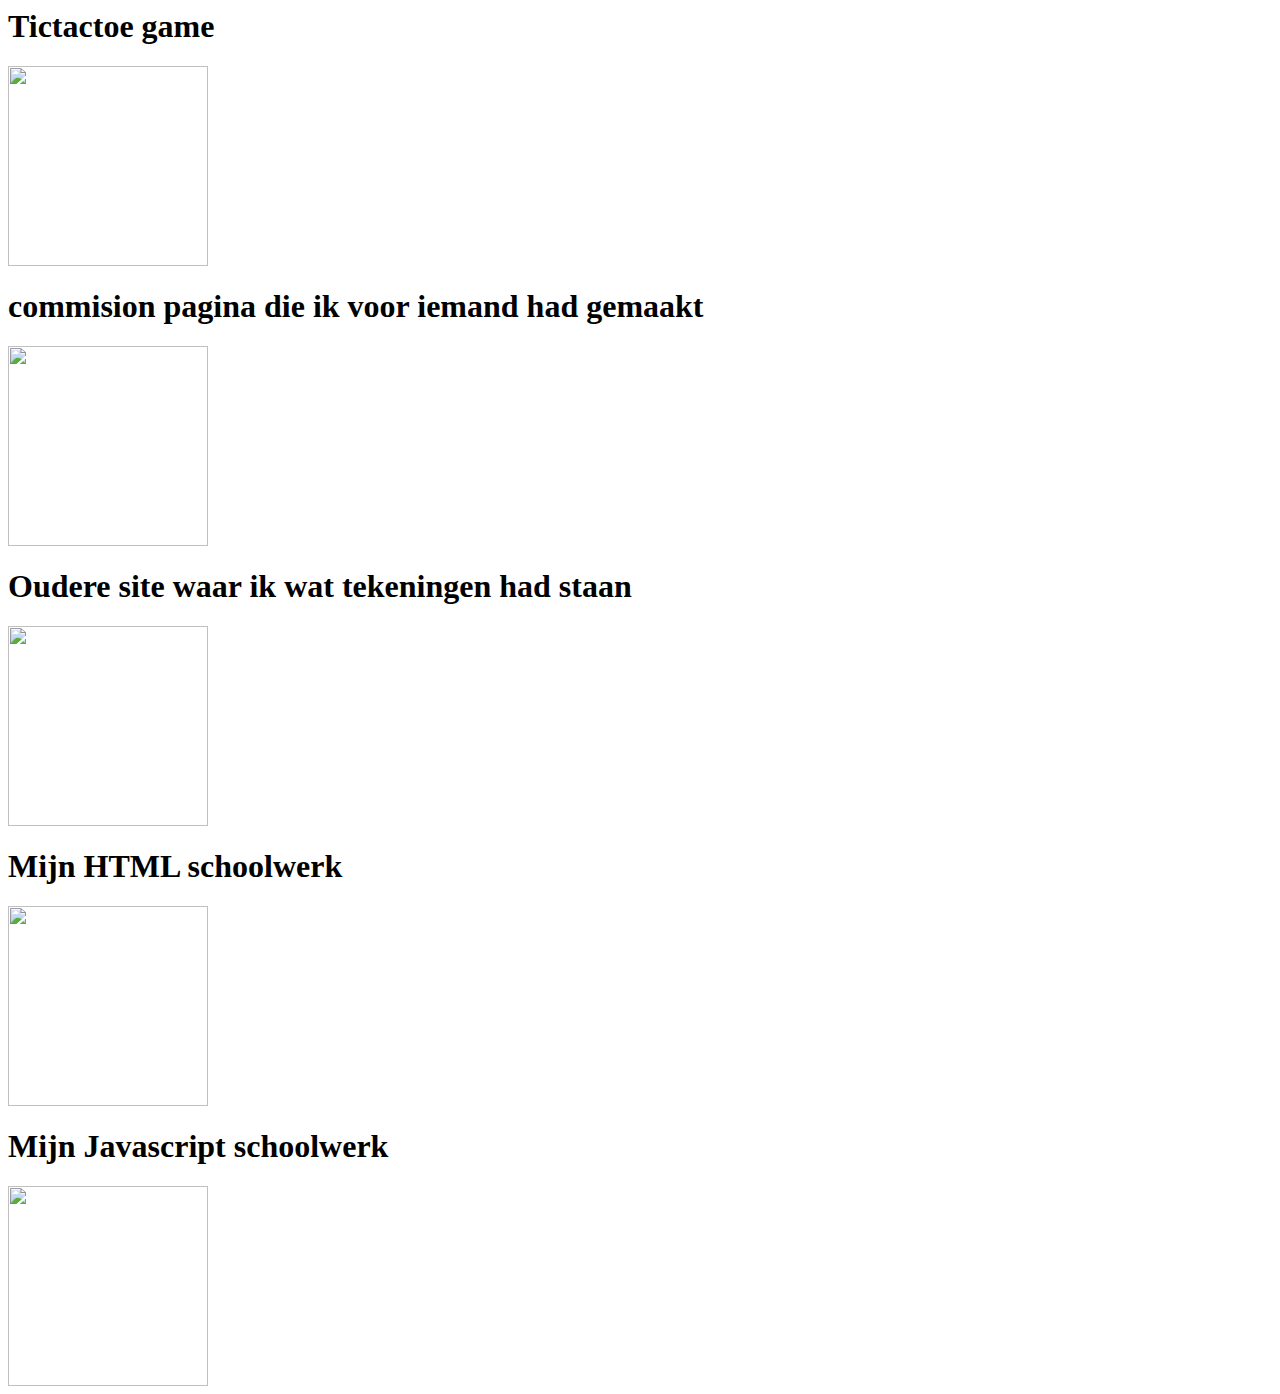
==== Portfolio.html @ 354a4bd2 "Add files via upload" ====
<html>
  <head>
    <title>Benjamins portfolio</title>
  </head>
  <body>

    <div class="projectlink">
      <h1>Tictactoe game</h1>
      <div class="imagelink">
        <a href="tictactoe/tictactoe.html">
          <img src="tictactoe.png" height="200px">
        </a>
      </div>
    </div>

    <div class="projectlink">
      <h1>commision pagina die ik voor iemand had gemaakt</h1>
      <div class="imagelink">
        <a href="jcs/jaycs.html">
          <img src="Jcs.png" height="200px">
        </a>
      </div>
    </div>

    <div class="projectlink">
      <h1>Oudere site waar ik wat tekeningen had staan</h1>
      <div class="imagelink">
        <a href="Benjaminsite/Bensite.html">
          <img src="bensite.png" height="200px">
        </a>
      </div>
    </div>

    <div class="projectlink">
      <h1>Mijn HTML schoolwerk</h1>
      <div class="imagelink">
        <a href="Html/Mainpagehtml.html">
          <img src="placeholder.png" height="200px">
        </a>
      </div>
    </div>

    <div class="projectlink">
      <h1>Mijn Javascript schoolwerk</h1>
      <div class="imagelink">
        <a href="Javascript/MainpageJS.html">
          <img src="placeholder.png" height="200px">
        </a>
      </div>
    </div>

  </body>
</html>
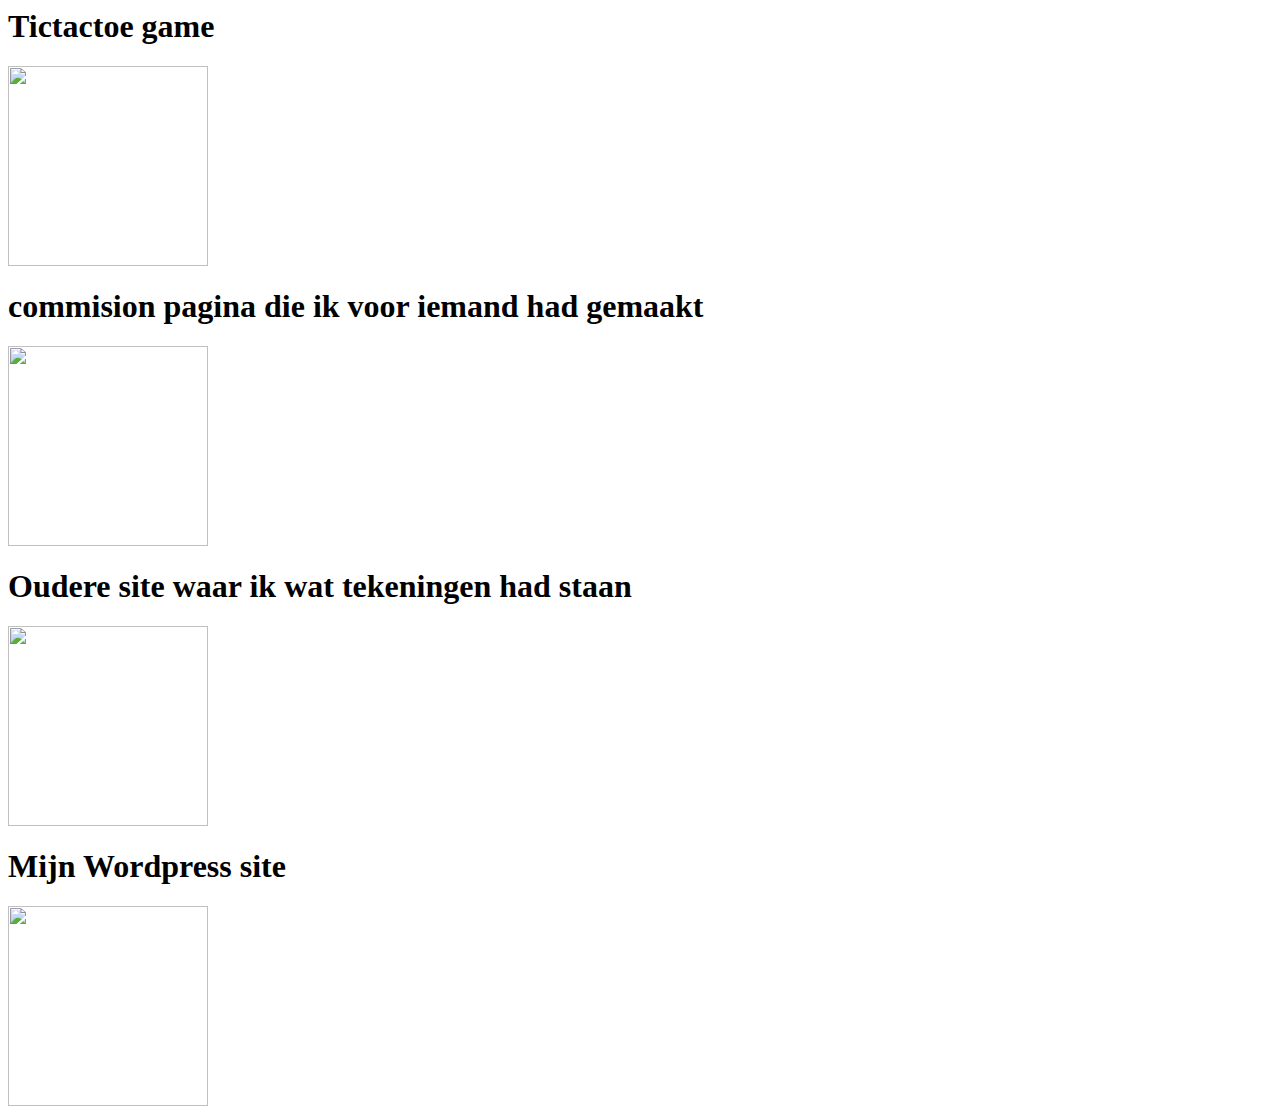
==== commit 2e658101: "Add files via upload" ====
--- a/Portfolio.html
+++ b/Portfolio.html
@@ -7,7 +7,7 @@
     <div class="projectlink">
       <h1>Tictactoe game</h1>
       <div class="imagelink">
-        <a href="tictactoe/tictactoe.html">
+        <a href="https://nostalgic-pike-5e3925.netlify.app">
           <img src="tictactoe.png" height="200px">
         </a>
       </div>
@@ -16,7 +16,7 @@
     <div class="projectlink">
       <h1>commision pagina die ik voor iemand had gemaakt</h1>
       <div class="imagelink">
-        <a href="jcs/jaycs.html">
+        <a href="https://jay-commisions.netlify.app/">
           <img src="Jcs.png" height="200px">
         </a>
       </div>
@@ -25,25 +25,16 @@
     <div class="projectlink">
       <h1>Oudere site waar ik wat tekeningen had staan</h1>
       <div class="imagelink">
-        <a href="Benjaminsite/Bensite.html">
+        <a href="https://fervent-saha-ed94e9.netlify.app/">
           <img src="bensite.png" height="200px">
         </a>
       </div>
     </div>
 
     <div class="projectlink">
-      <h1>Mijn HTML schoolwerk</h1>
+      <h1>Mijn Wordpress site</h1>
       <div class="imagelink">
-        <a href="Html/Mainpagehtml.html">
-          <img src="placeholder.png" height="200px">
-        </a>
-      </div>
-    </div>
-
-    <div class="projectlink">
-      <h1>Mijn Javascript schoolwerk</h1>
-      <div class="imagelink">
-        <a href="Javascript/MainpageJS.html">
+        <a href="https://luiken-online.nl/">
           <img src="placeholder.png" height="200px">
         </a>
       </div>
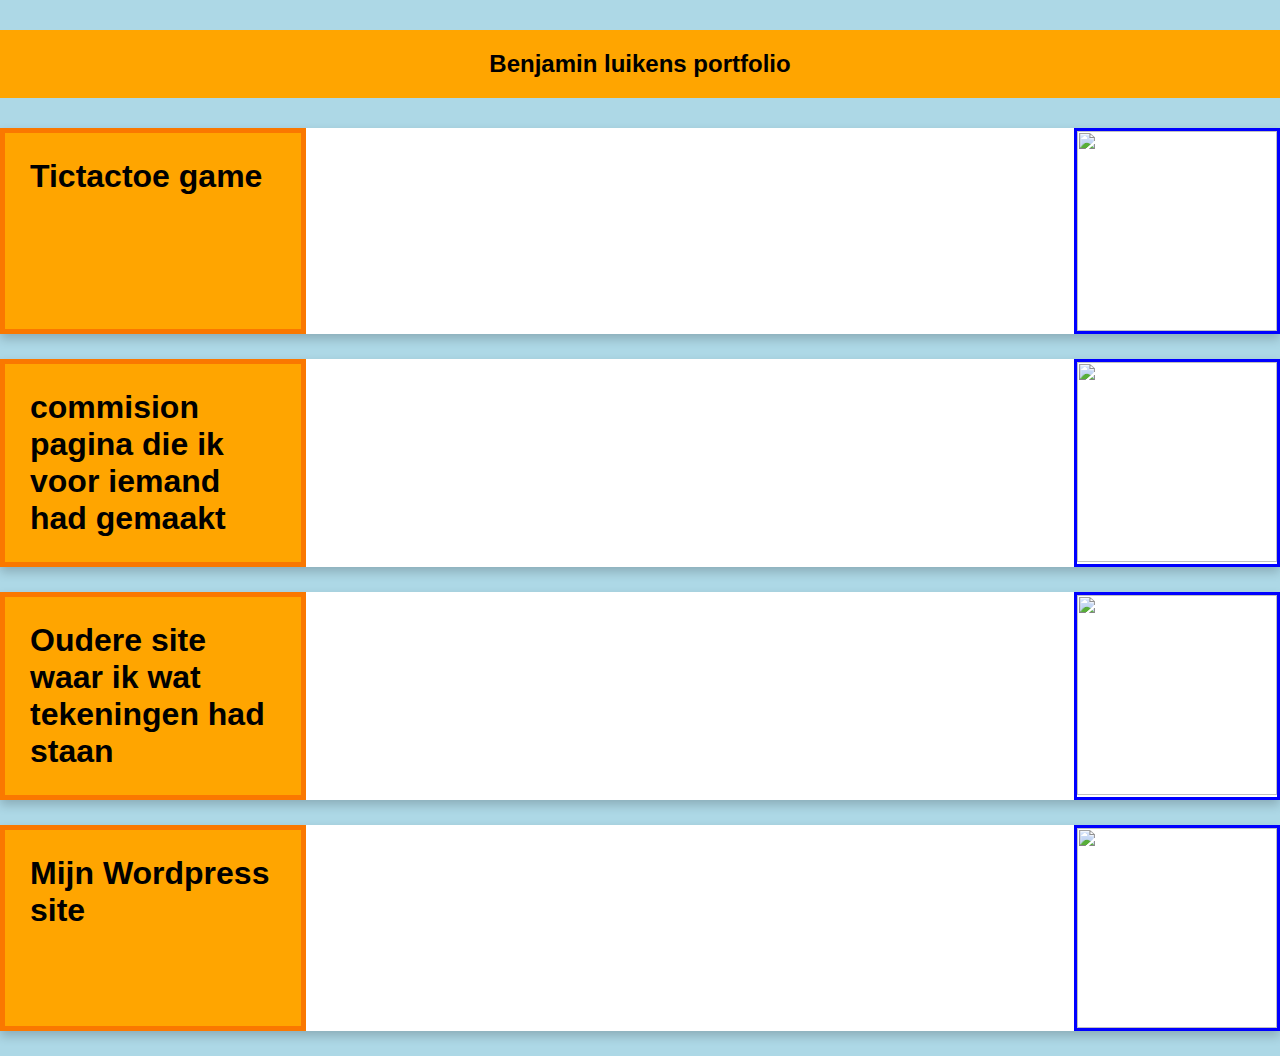
==== commit ac306e6f: "Add files via upload" ====
--- a/Portfolio.html
+++ b/Portfolio.html
@@ -1,41 +1,103 @@
 <html>
   <head>
     <title>Benjamins portfolio</title>
+
+    <style>
+
+    * {
+      margin: 0;
+      padding: 0;
+      font-family: Arial, Helvetica, sans-serif;
+    }
+
+    body {
+      background: lightblue;
+    }
+
+    .projectlink {
+      display: flex;
+      background: White;
+      margin-bottom: 25px;
+      box-shadow: 0 5px 10px rgba(0,0,0,0.2);
+    }
+
+    .header {
+      width: 100%;
+      background: orange;
+      text-align: center;
+      margin-top: 30px;
+      margin-bottom: 30px;
+      padding-top: 20px;
+      padding-bottom: 20px;
+    }
+
+    .title {
+      background: orange;
+      border: 5px solid rgb(250,120,0);
+      padding: 25px;
+      width: 35%
+    }
+
+    .imagelink {
+      width: 200px;
+      border: 3px solid blue;
+      align-items: center;
+      margin-left: 60%;
+    }
+
+      .imagelink:hover {
+        box-shadow: 0 35px 55px rgba(0,0,0,0.2);
+        border: 3px solid orange;
+      }
+
+
+    </style>
   </head>
   <body>
+    <div class="Header">
+      <h2>Benjamin luikens portfolio</h2>
+    </div>
 
     <div class="projectlink">
+      <div class="Title">
       <h1>Tictactoe game</h1>
+      </div>
       <div class="imagelink">
         <a href="https://nostalgic-pike-5e3925.netlify.app">
-          <img src="tictactoe.png" height="200px">
+          <img src="tictactoe.png" height="200px" width="200px">
         </a>
       </div>
     </div>
 
     <div class="projectlink">
+      <div class="Title">
       <h1>commision pagina die ik voor iemand had gemaakt</h1>
+      </div>
       <div class="imagelink">
         <a href="https://jay-commisions.netlify.app/">
-          <img src="Jcs.png" height="200px">
+          <img src="Jcs.png" height="200px" width="200px">
         </a>
       </div>
     </div>
 
     <div class="projectlink">
+      <div class="Title">
       <h1>Oudere site waar ik wat tekeningen had staan</h1>
+      </div>
       <div class="imagelink">
         <a href="https://fervent-saha-ed94e9.netlify.app/">
-          <img src="bensite.png" height="200px">
+          <img src="bensite.png" height="200px" width="200px">
         </a>
       </div>
     </div>
 
     <div class="projectlink">
+      <div class="Title">
       <h1>Mijn Wordpress site</h1>
+      </div>
       <div class="imagelink">
         <a href="https://luiken-online.nl/">
-          <img src="placeholder.png" height="200px">
+          <img src="Wordpress.png" height="200px" width="200px">
         </a>
       </div>
     </div>
